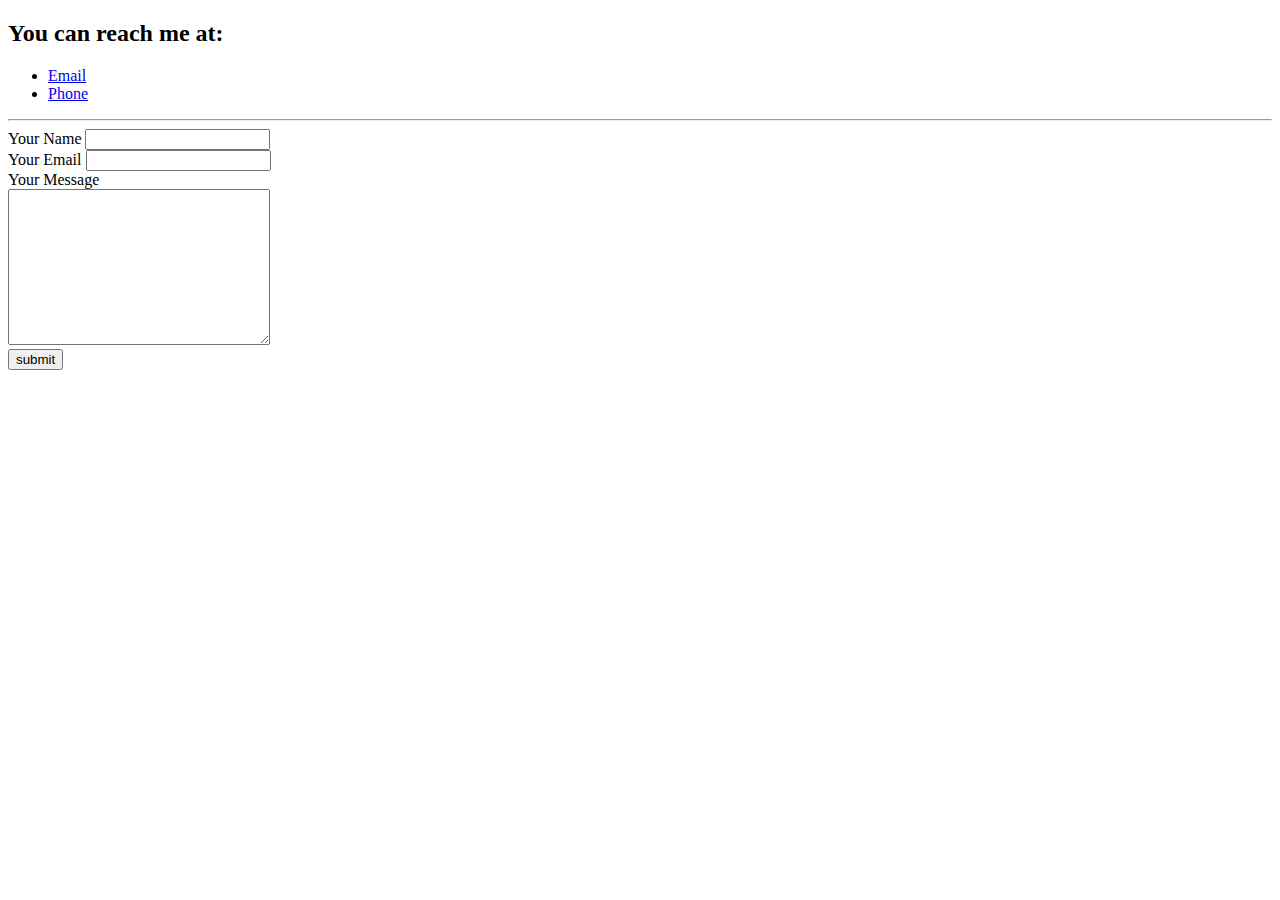
==== contact.html @ cc4ed581 "Add initial cv website files" ====
<!DOCTYPE html>
<html lang="en" dir="ltr">

<head>
  <meta charset="utf-8">
  <title>Contact Me</title>
</head>

<body>
  <h2>You can reach me at:</h2>
  <ul>
    <li><a href="mailto:samialariqi69@gmail.com">Email</a></li>
    <li><a href="tel:+967777236494">Phone</a></li>
  </ul>
  <hr>
  <form action="mailto:samialariqi69@gmail.com" method="post" enctype="text/plain">
    <label>Your Name</label>
    <input type="text" name="yourName" value=""><br>
    <label>Your Email</label>
    <input type="email" name="yourEmail" value=""><br>
    <label>Your Message</label><br>
    <textarea name="yourMessage" rows=10 cols="30"></textarea><br>
    <input type="submit" name="" value="submit">
  </form>
</body>

</html>
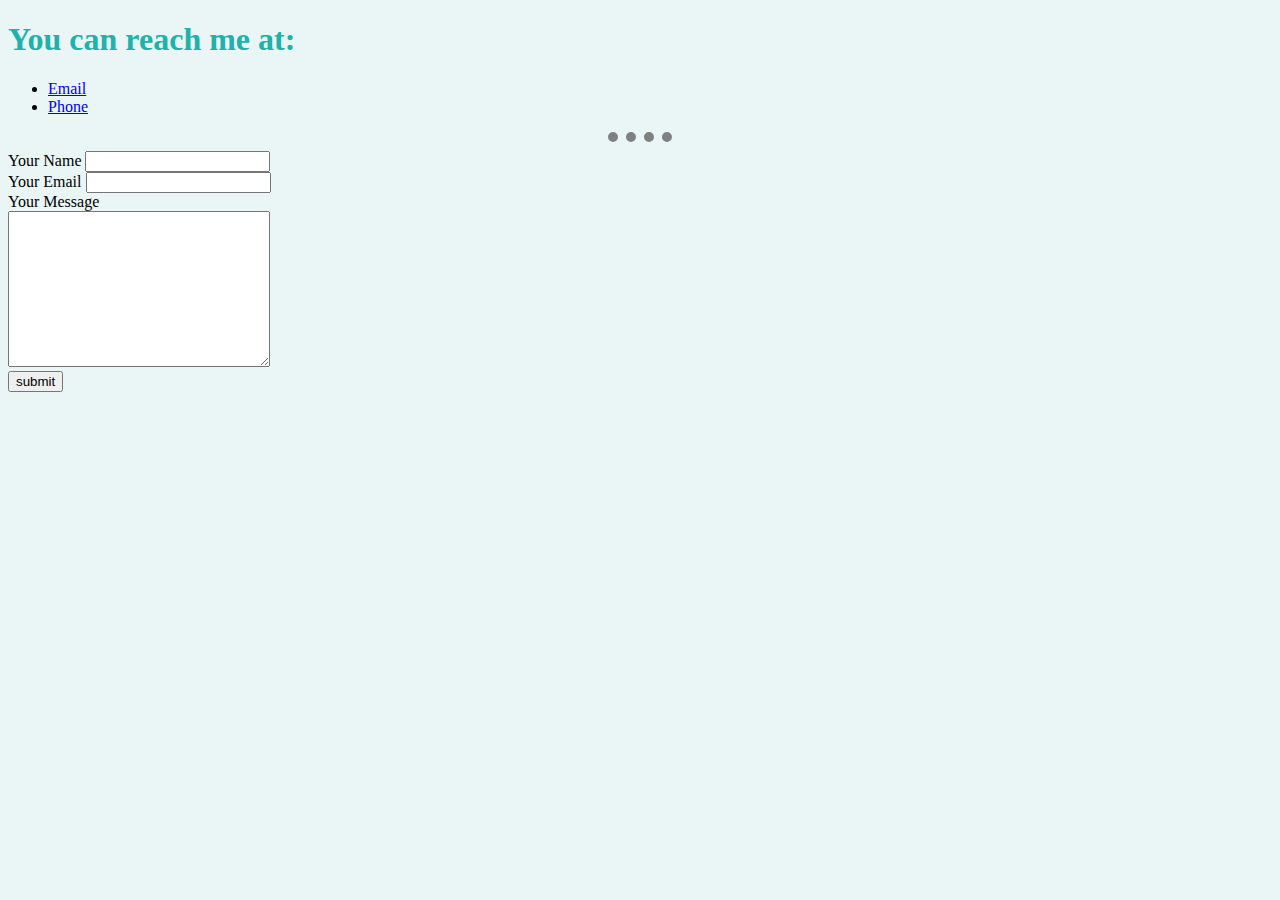
==== commit b368c891: "Made some style changes" ====
--- a/contact.html
+++ b/contact.html
@@ -4,10 +4,11 @@
 <head>
   <meta charset="utf-8">
   <title>Contact Me</title>
+  <link rel="stylesheet" href="css/styles.css">
 </head>
 
 <body>
-  <h2>You can reach me at:</h2>
+  <h1>You can reach me at:</h1>
   <ul>
     <li><a href="mailto:samialariqi69@gmail.com">Email</a></li>
     <li><a href="tel:+967777236494">Phone</a></li>
--- a/css/styles.css
+++ b/css/styles.css
@@ -0,0 +1,25 @@
+body {
+  background-color: #eaf6f6;
+}
+
+hr {
+  border-style: none;
+  border-top-style: dotted;
+  border-width: 10px;
+  border-color: grey;
+  height: 1px;
+  width: 5%;
+}
+
+h1 {
+  color: #20b2aa;
+}
+
+h3 {
+  color: #66bfbf;
+}
+
+img {
+  width: 200px;
+  height: 200px;
+}
